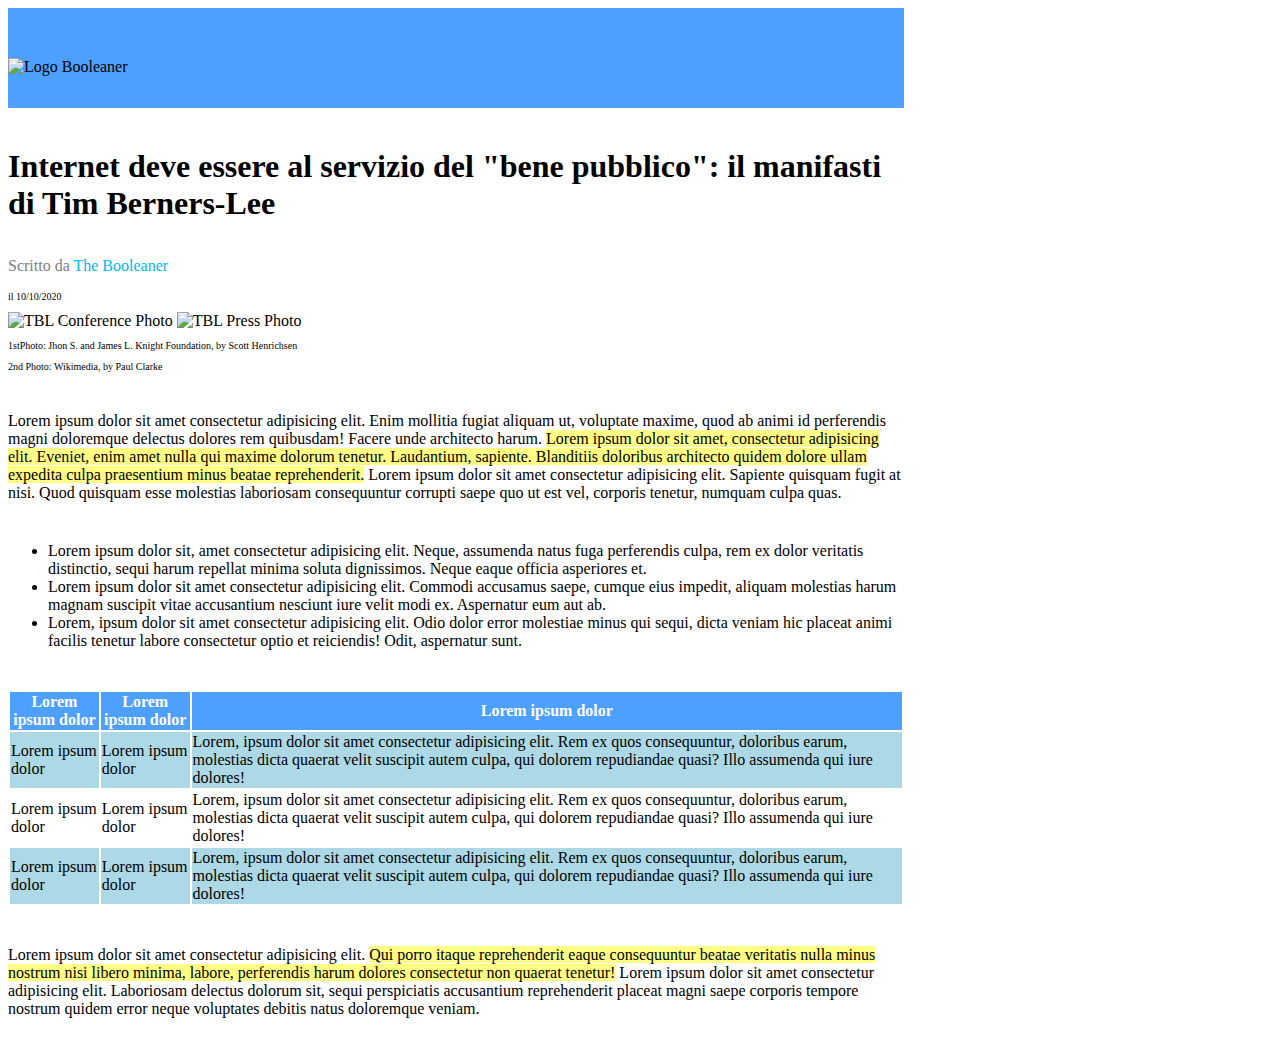
==== BONUS/BONUS/index.html @ 3f47ba9b "Inizio parte bonus" ====
<!DOCTYPE html>
<html lang="en">
<head>
    <meta charset="UTF-8">
    <meta http-equiv="X-UA-Compatible" content="IE=edge">
    <meta name="viewport" content="width=device-width, initial-scale=1.0">
    <title>The Booleaner: Tim Berners-Lee</title>
    <link rel="stylesheet" href="style.css">
</head>
<body>
    <header>
        <div id="logo" class="blue">
            <img id="logo-image" src="./img(1)/img/logo.svg" alt="Logo Booleaner">
        </div>
        <div>
            <h1> Internet deve essere al servizio del "bene pubblico": il manifasti di Tim Berners-Lee</h1>
        </div>
        <div>
            <p id="grey-colored">Scritto da <span id="blue-colored">The Booleaner</span></p>
            <p class="little-font">il 10/10/2020</p>
        </div>
        <div>
            <img class="photo" src="./img(1)/img/tim-1.jpg" alt="TBL Conference Photo">
            <img class="photo" src="./img(1)/img/tim-2.jpg" alt="TBL Press Photo">
        </div>
        <div class="little-font">
            <p>1stPhoto: Jhon S. and James L. Knight Foundation, by Scott Henrichsen</p>
            <p>2nd Photo: Wikimedia, by Paul Clarke</p>
        </div>
    </header>
    <main>
        <div class="top-margin">
            <p>
                Lorem ipsum dolor sit amet consectetur adipisicing elit. Enim mollitia fugiat aliquam ut, voluptate maxime, quod ab animi id perferendis magni doloremque delectus dolores rem quibusdam! Facere unde architecto harum. 
                <span class="yellow-bg-color">Lorem ipsum dolor sit amet, consectetur adipisicing elit. Eveniet, enim amet nulla qui maxime dolorum tenetur. Laudantium, sapiente. Blanditiis doloribus architecto quidem dolore ullam expedita culpa praesentium minus beatae reprehenderit.</span>
                Lorem ipsum dolor sit amet consectetur adipisicing elit. Sapiente quisquam fugit at nisi. Quod quisquam esse molestias laboriosam consequuntur corrupti saepe quo ut est vel, corporis tenetur, numquam culpa quas.
            </p>
        </div>
        <div class="top-margin">
            <ul>
                <li>Lorem ipsum dolor sit, amet consectetur adipisicing elit. Neque, assumenda natus fuga perferendis culpa, rem ex dolor veritatis distinctio, sequi harum repellat minima soluta dignissimos. Neque eaque officia asperiores et.</li>
                <li>Lorem ipsum dolor sit amet consectetur adipisicing elit. Commodi accusamus saepe, cumque eius impedit, aliquam molestias harum magnam suscipit vitae accusantium nesciunt iure velit modi ex. Aspernatur eum aut ab.</li>
                <li>Lorem, ipsum dolor sit amet consectetur adipisicing elit. Odio dolor error molestiae minus qui sequi, dicta veniam hic placeat animi facilis tenetur labore consectetur optio et reiciendis! Odit, aspernatur sunt.</li>
            </ul>
        </div>
        <div class="top-margin">
            <table>
                <thead class="blue">
                    <tr>
                        <th class="white-words">Lorem ipsum dolor</th>
                        <th class="white-words">Lorem ipsum dolor</th>
                        <th class="white-words">Lorem ipsum dolor</th>
                    </tr>
                </thead>
                <tbody>
                    <tr class="light-blue">
                        <td>Lorem ipsum dolor</td>
                        <td>Lorem ipsum dolor</td>
                        <td>Lorem, ipsum dolor sit amet consectetur adipisicing elit. Rem ex quos consequuntur, doloribus earum, molestias dicta quaerat velit suscipit autem culpa, qui dolorem repudiandae quasi? Illo assumenda qui iure dolores!</td>
                    </tr>
                    <tr>
                        <td>Lorem ipsum dolor</td>
                        <td>Lorem ipsum dolor</td>
                        <td>Lorem, ipsum dolor sit amet consectetur adipisicing elit. Rem ex quos consequuntur, doloribus earum, molestias dicta quaerat velit suscipit autem culpa, qui dolorem repudiandae quasi? Illo assumenda qui iure dolores!</td>
                    </tr>
                    <tr class="light-blue">
                        <td>Lorem ipsum dolor</td>
                        <td>Lorem ipsum dolor</td>
                        <td>Lorem, ipsum dolor sit amet consectetur adipisicing elit. Rem ex quos consequuntur, doloribus earum, molestias dicta quaerat velit suscipit autem culpa, qui dolorem repudiandae quasi? Illo assumenda qui iure dolores!</td>
                    </tr>
                </tbody>
            </table>
        </div>
    </main>
    <footer>
        <div class="top-margin bottom-margin">
            <p>
                Lorem ipsum dolor sit amet consectetur adipisicing elit. 
                <span class="yellow-bg-color"> Qui porro itaque reprehenderit eaque consequuntur beatae veritatis nulla minus nostrum nisi libero minima, labore, perferendis harum dolores consectetur non quaerat tenetur!</span>
                Lorem ipsum dolor sit amet consectetur adipisicing elit. Laboriosam delectus dolorum sit, sequi perspiciatis accusantium reprehenderit placeat magni saepe corporis tempore nostrum quidem error neque voluptates debitis natus doloremque veniam.
            </p>
        </div>
    </footer>
</body>
</html>
---- BONUS/BONUS/style.css ----
body
{
    width: 70%;
}


.blue
{
    background-color: #4ea0ff;
}

#logo
{
    background-image: url("./BONUS/BONUS/pattern.png");
    background-size: contain;
    height: 100px;
}

#logo-image
{
    width: 200px;
    padding-top: 50px;
}

h1
{
    margin-top: 40px;
    margin-bottom: 35px;
}

.photo
{
    height: 240px;
}

#grey-colored
{
    color: #808080;
}

#blue-colored
{
    color: #03b7ee;
}

.little-font
{
    font-size: 10px;
}

.top-margin
{
    margin-top: 40px;
}

.yellow-bg-color
{
    background-color: #fffe84;
}

table
{
    border-width: 2px;
    border-color: white;
}

.white-words
{
    color: white;
}

.light-blue
{
    background-color: #add8e6;
}

.bottom-margin
{
    margin-bottom: 30px;
}
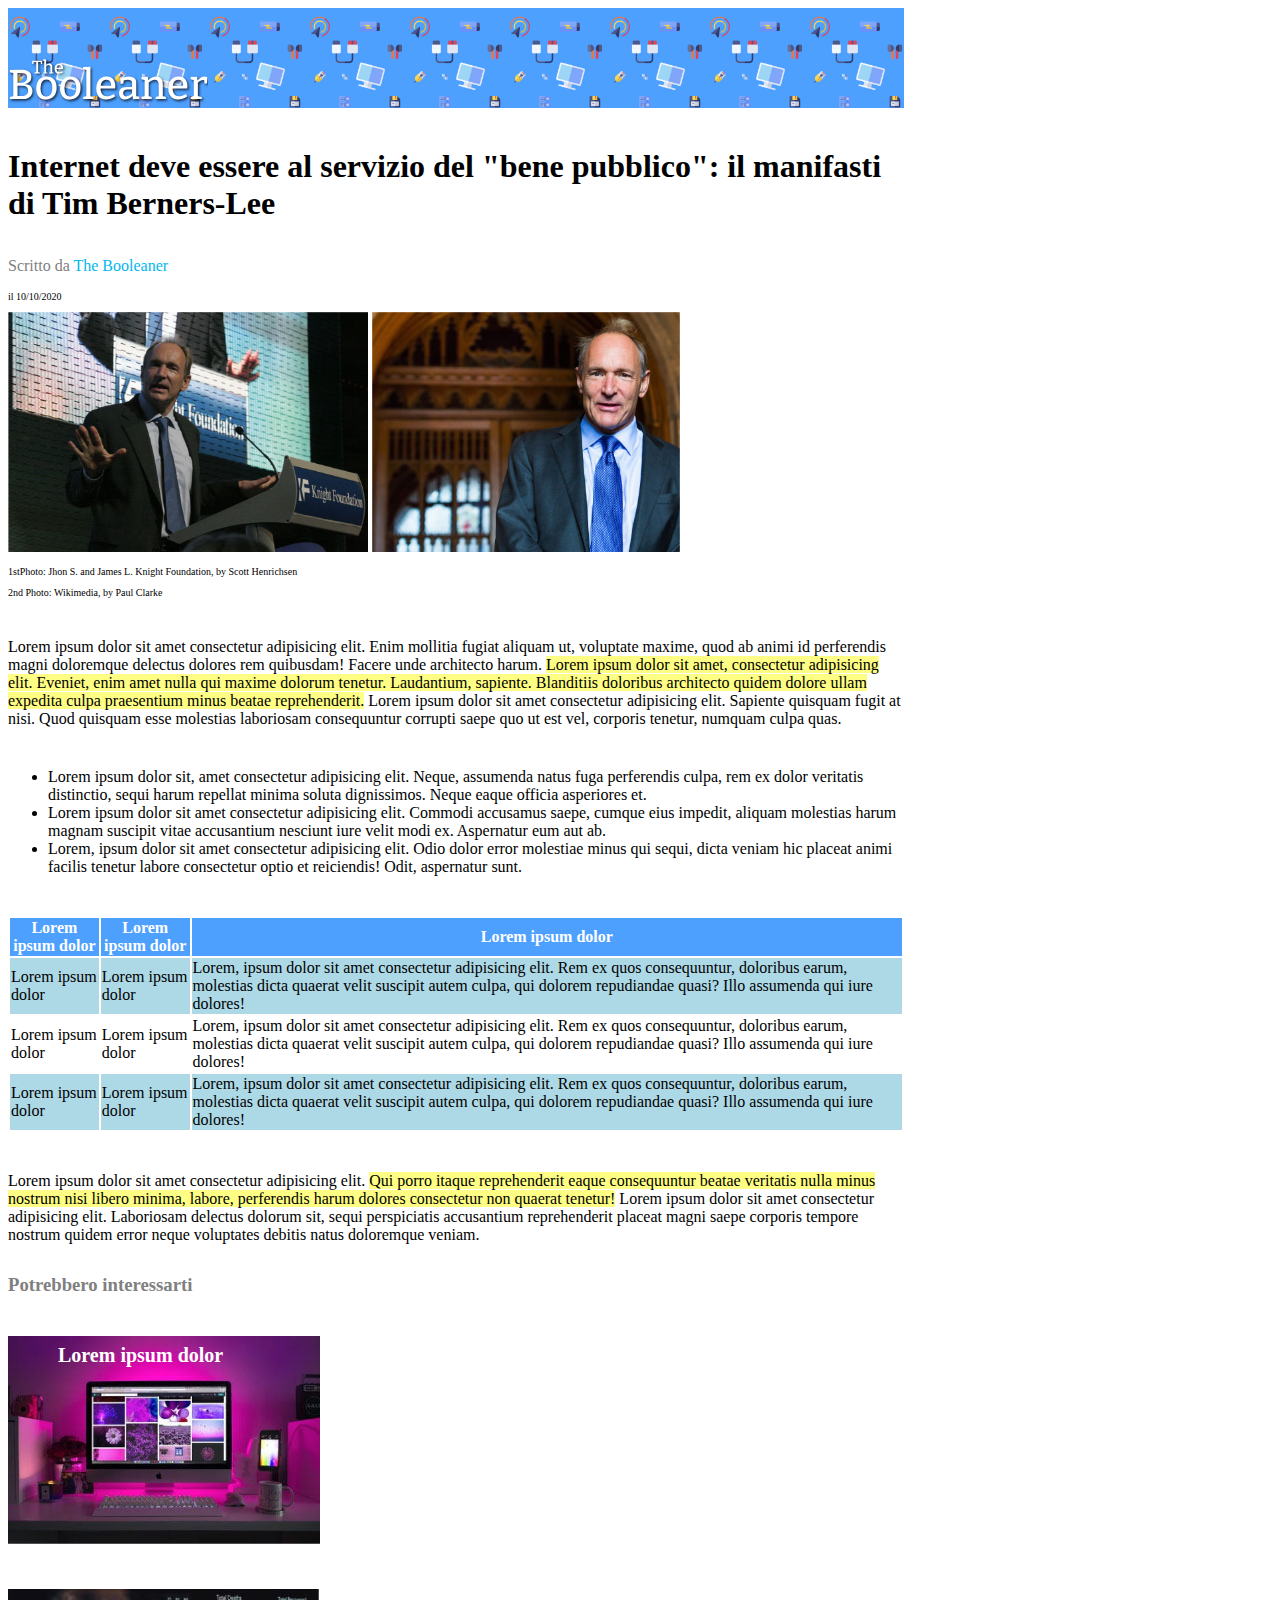
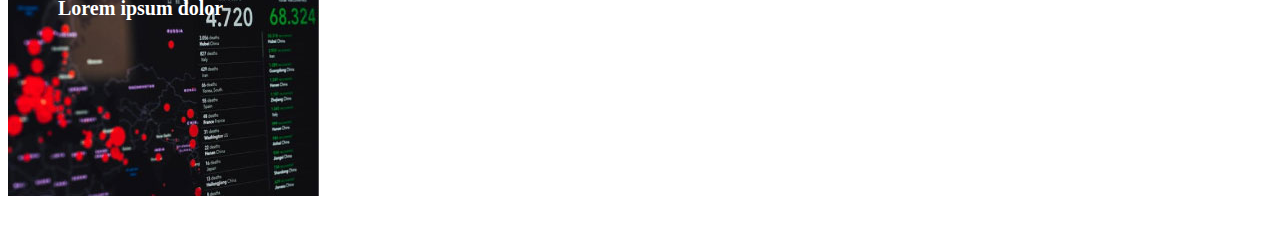
==== commit 330ac81e: "Contenuto bonus completato (un po' alla bell'è meglio)" ====
--- a/BONUS/BONUS/index.html
+++ b/BONUS/BONUS/index.html
@@ -16,7 +16,7 @@
             <h1> Internet deve essere al servizio del "bene pubblico": il manifasti di Tim Berners-Lee</h1>
         </div>
         <div>
-            <p id="grey-colored">Scritto da <span id="blue-colored">The Booleaner</span></p>
+            <p class="grey-colored">Scritto da <span id="blue-colored">The Booleaner</span></p>
             <p class="little-font">il 10/10/2020</p>
         </div>
         <div>
@@ -80,6 +80,17 @@
                 Lorem ipsum dolor sit amet consectetur adipisicing elit. Laboriosam delectus dolorum sit, sequi perspiciatis accusantium reprehenderit placeat magni saepe corporis tempore nostrum quidem error neque voluptates debitis natus doloremque veniam.
             </p>
         </div>
+        <div>
+            <h3 class="grey-colored"><strong>Potrebbero interessarti</strong></h3>
+            <section class="top-margin container">            
+                <img src="./monitor.jpg" alt="Monitor image">
+                <div class="top">Lorem ipsum dolor</div>
+            </section>
+            <section class="top-margin bottom-margin container">
+                <img src="./graph.jpg" alt="Graph image">
+                <div class="top">Lorem ipsum dolor</div>
+            </section>
+        </div>
     </footer>
 </body>
 </html>--- a/BONUS/BONUS/style.css
+++ b/BONUS/BONUS/style.css
@@ -11,7 +11,7 @@
 
 #logo
 {
-    background-image: url("./BONUS/BONUS/pattern.png");
+    background-image: url("./pattern.png");
     background-size: contain;
     height: 100px;
 }
@@ -33,7 +33,7 @@
     height: 240px;
 }
 
-#grey-colored
+.grey-colored
 {
     color: #808080;
 }
@@ -78,3 +78,19 @@
 {
     margin-bottom: 30px;
 }
+
+
+.container 
+{
+    position: relative;
+    color: white;
+    font-weight: bolder;
+    font-size: 20px;
+}
+
+.top
+{
+    position: absolute;
+    top: 8px;
+    left: 50px;
+}